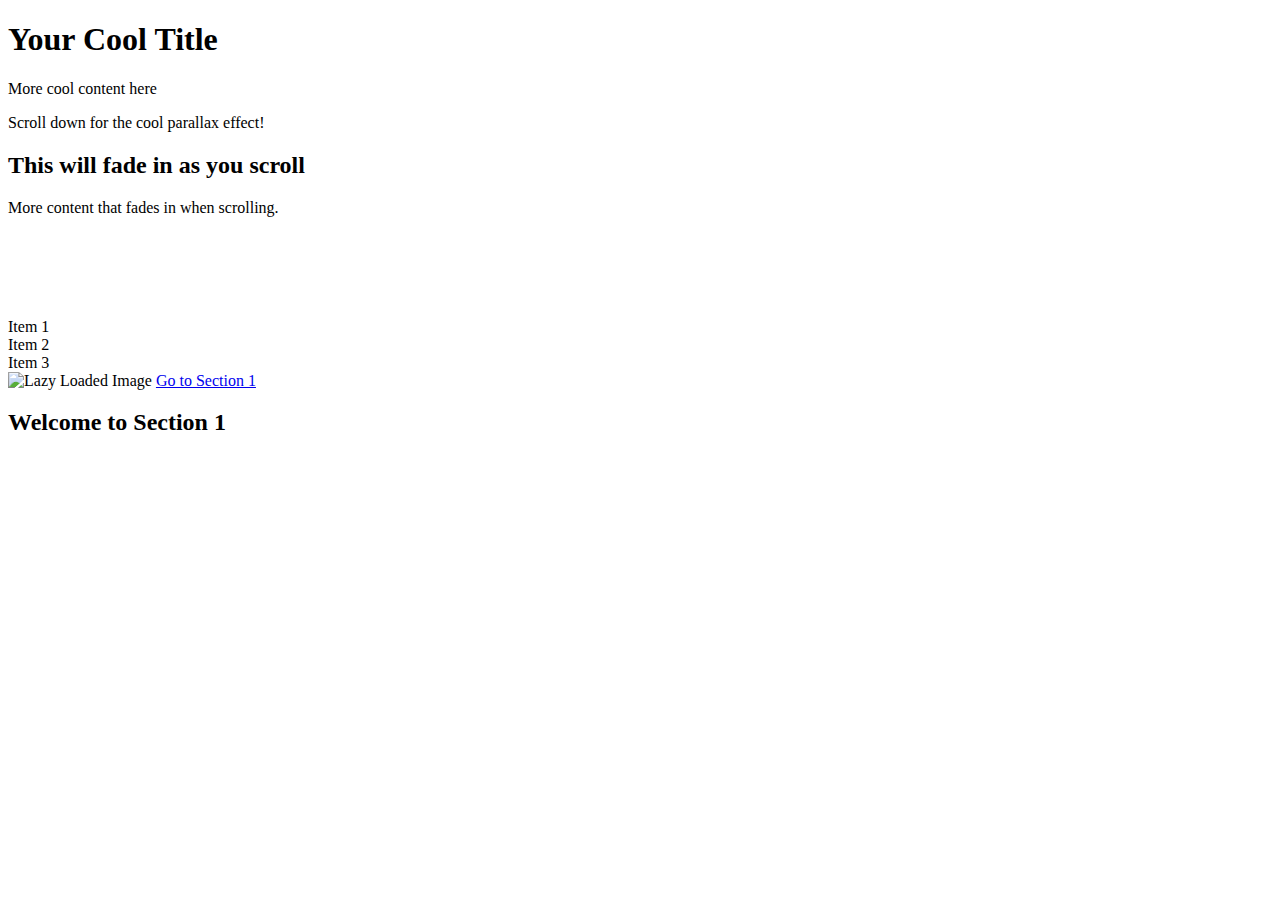
==== index.html @ e28456c4 "added effects?" ====
<!DOCTYPE html>
<html lang="en">
<head>
    <meta charset="UTF-8">
    <meta name="viewport" content="width=device-width, initial-scale=1.0">
    <title>Cool Scroll Effects</title>
    <link href="https://cdn.jsdelivr.net/npm/aos@2.3.4/dist/aos.css" rel="stylesheet">
    <link rel="stylesheet" href="styles.css">
</head>
<body>

<!-- Parallax Effect Section -->
<div class="parallax">
    <h1>Your Cool Title</h1>
    <p>More cool content here</p>
</div>

<!-- Content Section -->
<div class="content">
    <p>Scroll down for the cool parallax effect!</p>
</div>

<!-- Fade In Effect -->
<div class="fade-in">
    <h2>This will fade in as you scroll</h2>
    <p>More content that fades in when scrolling.</p>
</div>

<!-- AOS Scroll Animations -->
<div data-aos="fade-up">
    <h2>This text fades up when scrolled into view</h2>
</div>
<div data-aos="zoom-in">
    <p>This content zooms in when scrolling</p>
</div>

<!-- Horizontal Scrolling Section -->
<div class="horizontal-scroll">
    <div class="scroll-item">Item 1</div>
    <div class="scroll-item">Item 2</div>
    <div class="scroll-item">Item 3</div>
</div>

<!-- Lazy Loading Image -->
<img class="lazy" data-src="your-image.jpg" alt="Lazy Loaded Image">

<!-- Smooth Scroll Anchor -->
<a href="#section1">Go to Section 1</a>

<div id="section1">
    <h2>Welcome to Section 1</h2>
</div>

<script src="https://cdn.jsdelivr.net/npm/aos@2.3.4/dist/aos.js"></script>
<script src="script.js"></script>
</body>
</html>
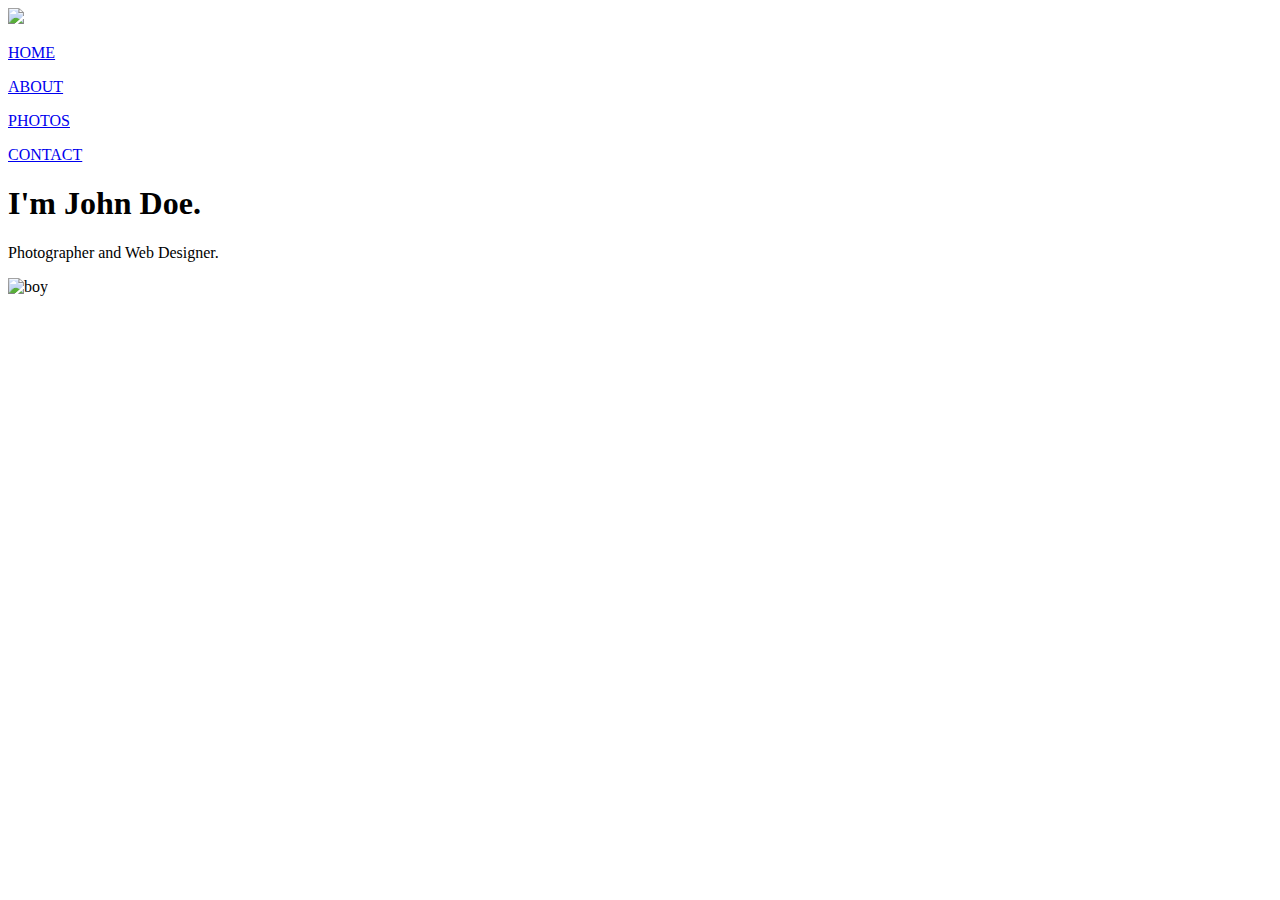
==== commit d93bd20b: "update to original template" ====
--- a/index.html
+++ b/index.html
@@ -1,57 +1,49 @@
 <!DOCTYPE html>
-<html lang="en">
+<html>
 <head>
-    <meta charset="UTF-8">
-    <meta name="viewport" content="width=device-width, initial-scale=1.0">
-    <title>Cool Scroll Effects</title>
-    <link href="https://cdn.jsdelivr.net/npm/aos@2.3.4/dist/aos.css" rel="stylesheet">
-    <link rel="stylesheet" href="styles.css">
+<meta charset="UTF-8">
+<meta name="viewport" content="width=device-width, initial-scale=1">
 </head>
-<body>
+<body class="w3-black">
 
-<!-- Parallax Effect Section -->
-<div class="parallax">
-    <h1>Your Cool Title</h1>
-    <p>More cool content here</p>
+<!-- Icon Bar (Sidebar - hidden on small screens) -->
+<nav class="w3-sidebar w3-bar-block w3-small w3-hide-small w3-center">
+  <!-- Avatar image in top left corner -->
+  <img src="/w3images/avatar_smoke.jpg" style="width:100%">
+  <a href="#" class="w3-bar-item w3-button w3-padding-large w3-black">
+    <i class="fa fa-home w3-xxlarge"></i>
+    <p>HOME</p>
+  </a>
+  <a href="#about" class="w3-bar-item w3-button w3-padding-large w3-hover-black">
+    <i class="fa fa-user w3-xxlarge"></i>
+    <p>ABOUT</p>
+  </a>
+  <a href="#photos" class="w3-bar-item w3-button w3-padding-large w3-hover-black">
+    <i class="fa fa-eye w3-xxlarge"></i>
+    <p>PHOTOS</p>
+  </a>
+  <a href="#contact" class="w3-bar-item w3-button w3-padding-large w3-hover-black">
+    <i class="fa fa-envelope w3-xxlarge"></i>
+    <p>CONTACT</p>
+  </a>
+</nav>
+
+<!-- Page Content -->
+<div class="w3-padding-large" id="main">
+  <!-- Header/Home -->
+  <header class="w3-container w3-padding-32 w3-center w3-black" id="home">
+    <h1 class="w3-jumbo"><span class="w3-hide-small">I'm</span> John Doe.</h1>
+    <p>Photographer and Web Designer.</p>
+    <img src="/w3images/man_smoke.jpg" alt="boy" class="w3-image" width="992" height="1108">
+  </header>
+  <!-- Other content continues here... -->
 </div>
 
-<!-- Content Section -->
-<div class="content">
-    <p>Scroll down for the cool parallax effect!</p>
-</div>
+<!-- Footer -->
+<footer class="w3-content w3-padding-64 w3-text-grey w3-xlarge">
+    <i class="fa fa-facebook-official w3-hover-opacity"></i>
+    <i class="fa fa-twitter w3-hover-opacity"></i>
+</footer>
 
-<!-- Fade In Effect -->
-<div class="fade-in">
-    <h2>This will fade in as you scroll</h2>
-    <p>More content that fades in when scrolling.</p>
-</div>
-
-<!-- AOS Scroll Animations -->
-<div data-aos="fade-up">
-    <h2>This text fades up when scrolled into view</h2>
-</div>
-<div data-aos="zoom-in">
-    <p>This content zooms in when scrolling</p>
-</div>
-
-<!-- Horizontal Scrolling Section -->
-<div class="horizontal-scroll">
-    <div class="scroll-item">Item 1</div>
-    <div class="scroll-item">Item 2</div>
-    <div class="scroll-item">Item 3</div>
-</div>
-
-<!-- Lazy Loading Image -->
-<img class="lazy" data-src="your-image.jpg" alt="Lazy Loaded Image">
-
-<!-- Smooth Scroll Anchor -->
-<a href="#section1">Go to Section 1</a>
-
-<div id="section1">
-    <h2>Welcome to Section 1</h2>
-</div>
-
-<script src="https://cdn.jsdelivr.net/npm/aos@2.3.4/dist/aos.js"></script>
-<script src="script.js"></script>
 </body>
 </html>
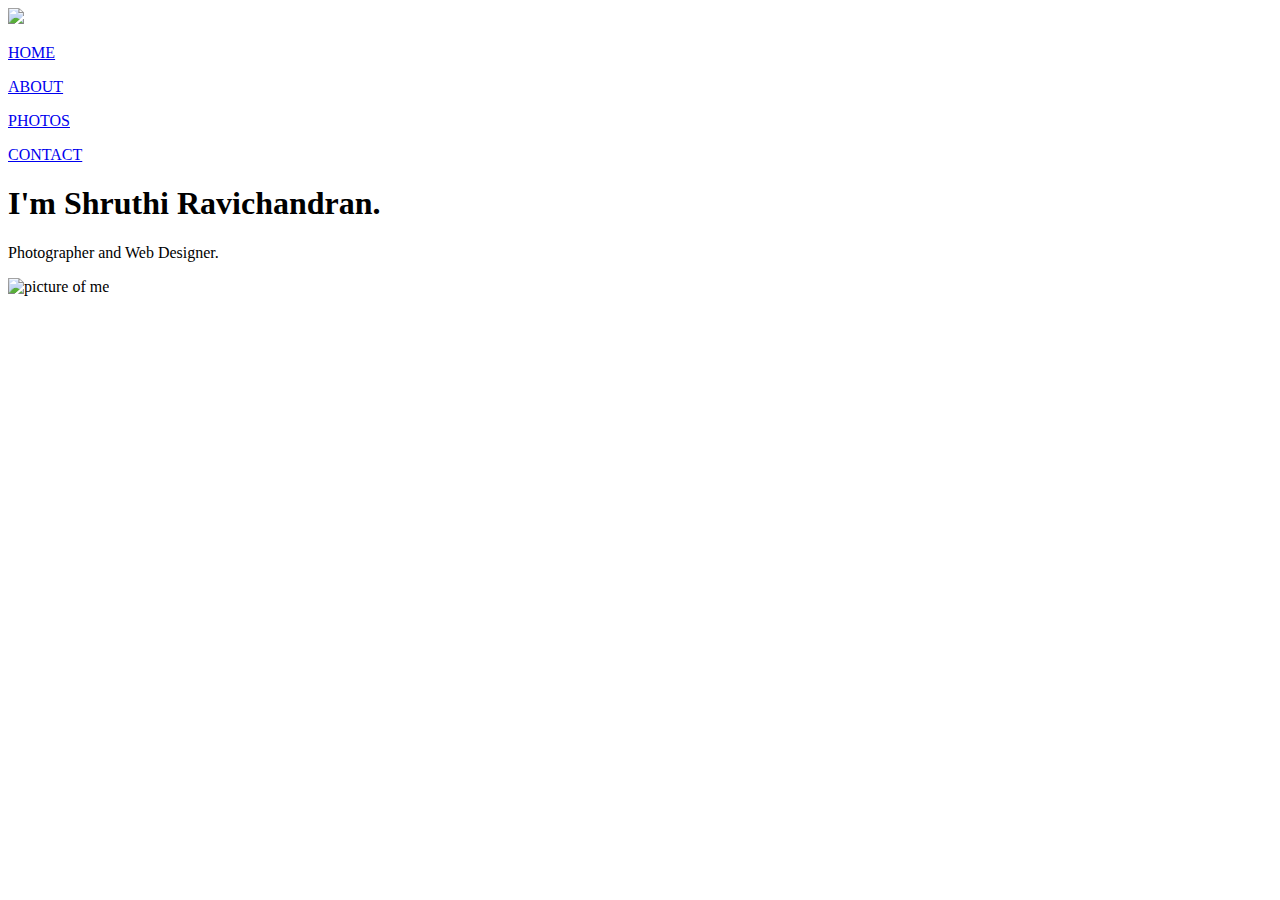
==== commit 3ff8cd73: "with my name" ====
--- a/index.html
+++ b/index.html
@@ -32,9 +32,9 @@
 <div class="w3-padding-large" id="main">
   <!-- Header/Home -->
   <header class="w3-container w3-padding-32 w3-center w3-black" id="home">
-    <h1 class="w3-jumbo"><span class="w3-hide-small">I'm</span> John Doe.</h1>
+    <h1 class="w3-jumbo"><span class="w3-hide-small">I'm</span> Shruthi Ravichandran.</h1>
     <p>Photographer and Web Designer.</p>
-    <img src="/w3images/man_smoke.jpg" alt="boy" class="w3-image" width="992" height="1108">
+    <img src="/w3images/man_smoke.jpg" alt="picture of me" class="w3-image" width="992" height="1108">
   </header>
   <!-- Other content continues here... -->
 </div>
